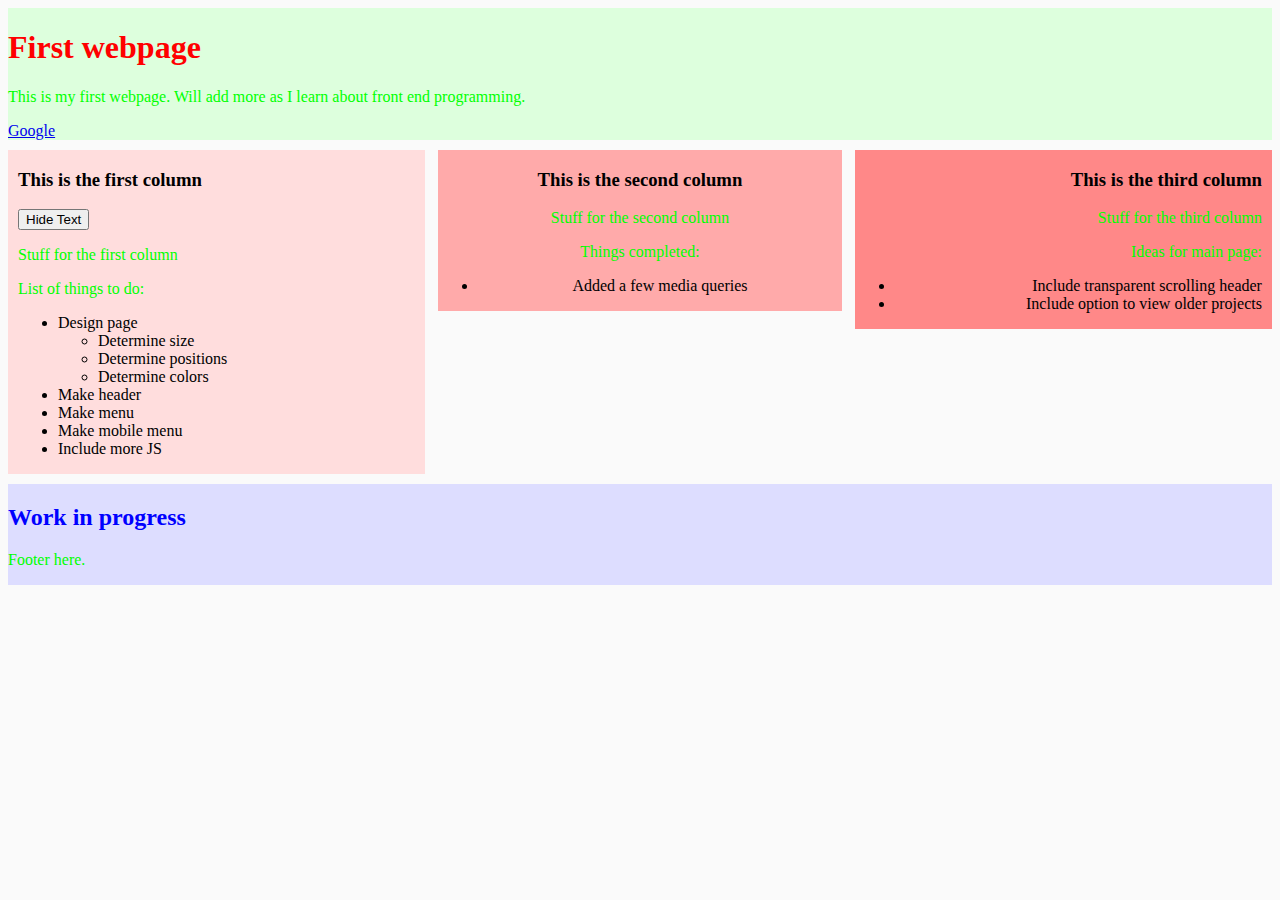
==== index.html @ 345aeba6 "work on this tomorrow" ====
<!DOCTYPE html>
<html>
<head>
<title> My Git Page </title>
<meta name="viewport" content="width=device-width, initial-scale=1">
<link rel="stylesheet" type="text/css" href="main.css">
<script type="text/javascript" src="http://ajax.googleapis.com/ajax/libs/jquery/1.11.1/jquery.min.js"></script>
<script type="text/javascript" src="script.js?1.02"></script>
</head>
<body> 
<div class="header">
    <h1> First webpage </h1>
    <p> This is my first webpage. Will add more as I learn about front end programming. </p>
    <a href="https://google.com/"> Google </a>
</div>
<div class="column-one">
    <div class="column-one-content">
        <h3> This is the first column </h3>
        <button id="column-one-button"> Hide Text </button>
        <div class="column-one-list">
            <p> Stuff for the first column </p>
            <p> List of things to do: </p>
            <ul>
                <li> Design page 
                <ul> 
                    <li> Determine size </li>
                    <li> Determine positions </li>
                    <li> Determine colors </li>
                </ul>
                </li>
                <li> Make header </li>
                <li> Make menu </li>
                <li> Make mobile menu </li>
                <li> Include more JS </li>
            </ul>
        </div>
    </div>
</div>
<div class="column-two">
    <h3> This is the second column </h3>
    <p> Stuff for the second column </p>
    <p> Things completed: </p>
    <ul>
        <li> Added a few media queries </li>
    </ul>
</div>
<div class="column-three">
    <div class="column-three-content">
        <h3> This is the third column </h3>
        <p> Stuff for the third column </p>
        <p> Ideas for main page: </p>
        <ul>
            <li> Include transparent scrolling header </li>
            <li> Include option to view older projects </li>
        </ul>
    </div>
</div>
<div class="footer">
    <h2> Work in progress </h2>
    <p> Footer here. </p>
</div>
</body>
</html>
---- main.css ----
body {
    background-color: #fafafa;
    min-width: 320px;
}

h1 {
    color: #ff0000;
}

h2 {
    color: #0000ff;
}

h3 {
    color: 808080;
}

p {
    color: #00ff00;
}

.header {
    width: 100%;
    float: left;
    background-color: #ddffdd;
    display: inline-block;
    margin-bottom: 10px;
}

.column-one {
    width: 33%;
    float: left;
    background-color: #ffdddd;
    display: inline-block;
    text-align: left;
}

.column-one-content {
    padding-left: 10px;
}

.column-two {
    margin-left: 1%;
    width: 32%;
    float: left;
    background-color: #ffaaaa;
    display: inline-block;
    text-align: center;
}

.column-three {
    margin-left: 1%;
    width: 33%;
    float: left;
    background-color: #ff8888;
    display: inline-block;
    text-align: right;
}

.column-three-content {
    padding-right: 10px;
}

.footer {
    width: 100%;
    float: left;
    background-color: #ddddff;
    margin-top: 10px;
}

@media (max-width: 768px) {
    .column-one {
        margin-top: 10px;
        width: 100%;
    }

    .column-two {
        margin-top: 10px;
        margin-left: 0%;
        width: 100%;
    }

    .column-three {
        margin-top: 10px;
        margin-left: 0%;
        width: 100%;
    }
}
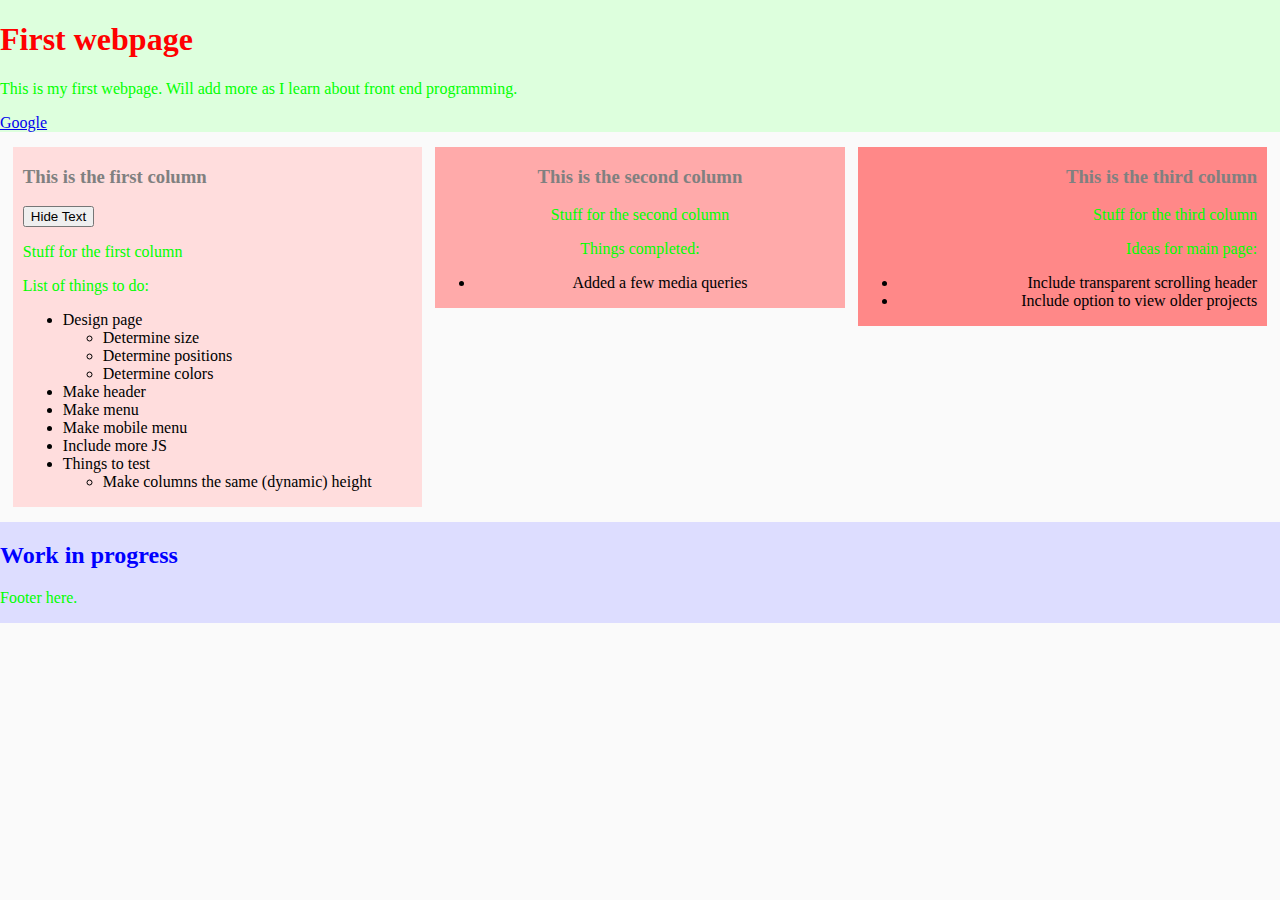
==== commit f0e2c534: "changed a lot of things" ====
--- a/index.html
+++ b/index.html
@@ -4,8 +4,6 @@
 <title> My Git Page </title>
 <meta name="viewport" content="width=device-width, initial-scale=1">
 <link rel="stylesheet" type="text/css" href="main.css">
-<script type="text/javascript" src="http://ajax.googleapis.com/ajax/libs/jquery/1.11.1/jquery.min.js"></script>
-<script type="text/javascript" src="script.js?1.02"></script>
 </head>
 <body> 
 <div class="header">
@@ -13,51 +11,60 @@
     <p> This is my first webpage. Will add more as I learn about front end programming. </p>
     <a href="https://google.com/"> Google </a>
 </div>
-<div class="column-one">
-    <div class="column-one-content">
-        <h3> This is the first column </h3>
-        <button id="column-one-button"> Hide Text </button>
-        <div class="column-one-list">
-            <p> Stuff for the first column </p>
-            <p> List of things to do: </p>
+<div class="columns">
+    <div id="column_one" class="column_one column">
+        <div class="column_one_content">
+            <h3> This is the first column </h3>
+            <button id="column_one_button"> Hide Text </button>
+            <div class="column_one_list">
+                <p> Stuff for the first column </p>
+                <p> List of things to do: </p>
+                <ul>
+                    <li> Design page 
+                    <ul> 
+                        <li> Determine size </li>
+                        <li> Determine positions </li>
+                        <li> Determine colors </li>
+                    </ul>
+                    </li>
+                    <li> Make header </li>
+                    <li> Make menu </li>
+                    <li> Make mobile menu </li>
+                    <li> Include more JS </li>
+                    <li> Things to test
+                    <ul>
+                        <li> Make columns the same (dynamic) height </li>
+                    </ul>
+                    </li>
+                </ul>
+            </div>
+        </div>
+    </div>
+    <div id="column_two" class="column_two column">
+        <h3> This is the second column </h3>
+        <p> Stuff for the second column </p>
+        <p> Things completed: </p>
+        <ul>
+            <li> Added a few media queries </li>
+        </ul>
+    </div>
+    <div id="column_three" class="column_three column">
+        <div class="column_three_content">
+            <h3> This is the third column </h3>
+            <p> Stuff for the third column </p>
+            <p> Ideas for main page: </p>
             <ul>
-                <li> Design page 
-                <ul> 
-                    <li> Determine size </li>
-                    <li> Determine positions </li>
-                    <li> Determine colors </li>
-                </ul>
-                </li>
-                <li> Make header </li>
-                <li> Make menu </li>
-                <li> Make mobile menu </li>
-                <li> Include more JS </li>
+                <li> Include transparent scrolling header </li>
+                <li> Include option to view older projects </li>
             </ul>
         </div>
-    </div>
-</div>
-<div class="column-two">
-    <h3> This is the second column </h3>
-    <p> Stuff for the second column </p>
-    <p> Things completed: </p>
-    <ul>
-        <li> Added a few media queries </li>
-    </ul>
-</div>
-<div class="column-three">
-    <div class="column-three-content">
-        <h3> This is the third column </h3>
-        <p> Stuff for the third column </p>
-        <p> Ideas for main page: </p>
-        <ul>
-            <li> Include transparent scrolling header </li>
-            <li> Include option to view older projects </li>
-        </ul>
     </div>
 </div>
 <div class="footer">
     <h2> Work in progress </h2>
     <p> Footer here. </p>
 </div>
+<script type="text/javascript" src="http://ajax.googleapis.com/ajax/libs/jquery/1.11.1/jquery.min.js"></script>
+<script src="script.js"></script>
 </body>
 </html>
--- a/main.css
+++ b/main.css
@@ -1,6 +1,7 @@
 body {
     background-color: #fafafa;
     min-width: 320px;
+    margin: 0px;
 }
 
 h1 {
@@ -12,7 +13,7 @@
 }
 
 h3 {
-    color: 808080;
+    color: #808080;
 }
 
 p {
@@ -24,40 +25,52 @@
     float: left;
     background-color: #ddffdd;
     display: inline-block;
-    margin-bottom: 10px;
+    margin-bottom: 15px;
 }
 
-.column-one {
-    width: 33%;
+.columns {
+    min-height: 500px;
+}
+
+.column {
+}
+
+.column_one {
+    margin-left: 1%;
+    width: 32%;
+    height: 100%;
     float: left;
     background-color: #ffdddd;
     display: inline-block;
     text-align: left;
 }
 
-.column-one-content {
+.column_one_content {
     padding-left: 10px;
 }
 
-.column-two {
+.column_two {
     margin-left: 1%;
     width: 32%;
+    height: 100%;
     float: left;
     background-color: #ffaaaa;
     display: inline-block;
     text-align: center;
 }
 
-.column-three {
+.column_three {
     margin-left: 1%;
-    width: 33%;
+    margin-right: 1%;
+    width: 32%;
+    height: 100%;
     float: left;
     background-color: #ff8888;
     display: inline-block;
     text-align: right;
 }
 
-.column-three-content {
+.column_three_content {
     padding-right: 10px;
 }
 
@@ -65,24 +78,27 @@
     width: 100%;
     float: left;
     background-color: #ddddff;
-    margin-top: 10px;
+    margin-top: 15px;
 }
 
 @media (max-width: 768px) {
-    .column-one {
-        margin-top: 10px;
-        width: 100%;
+    .column_one {
+        width: 96%;
+        margin-left: 2%;
+        margin-right: 2%;
     }
 
-    .column-two {
+    .column_two {
         margin-top: 10px;
-        margin-left: 0%;
-        width: 100%;
+        margin-left: 2%;
+        margin-right: 2%;
+        width: 96%;
     }
 
-    .column-three {
+    .column_three {
         margin-top: 10px;
-        margin-left: 0%;
-        width: 100%;
+        margin-left: 2%;
+        margin-right: 2%;
+        width: 96%;
     }
 }
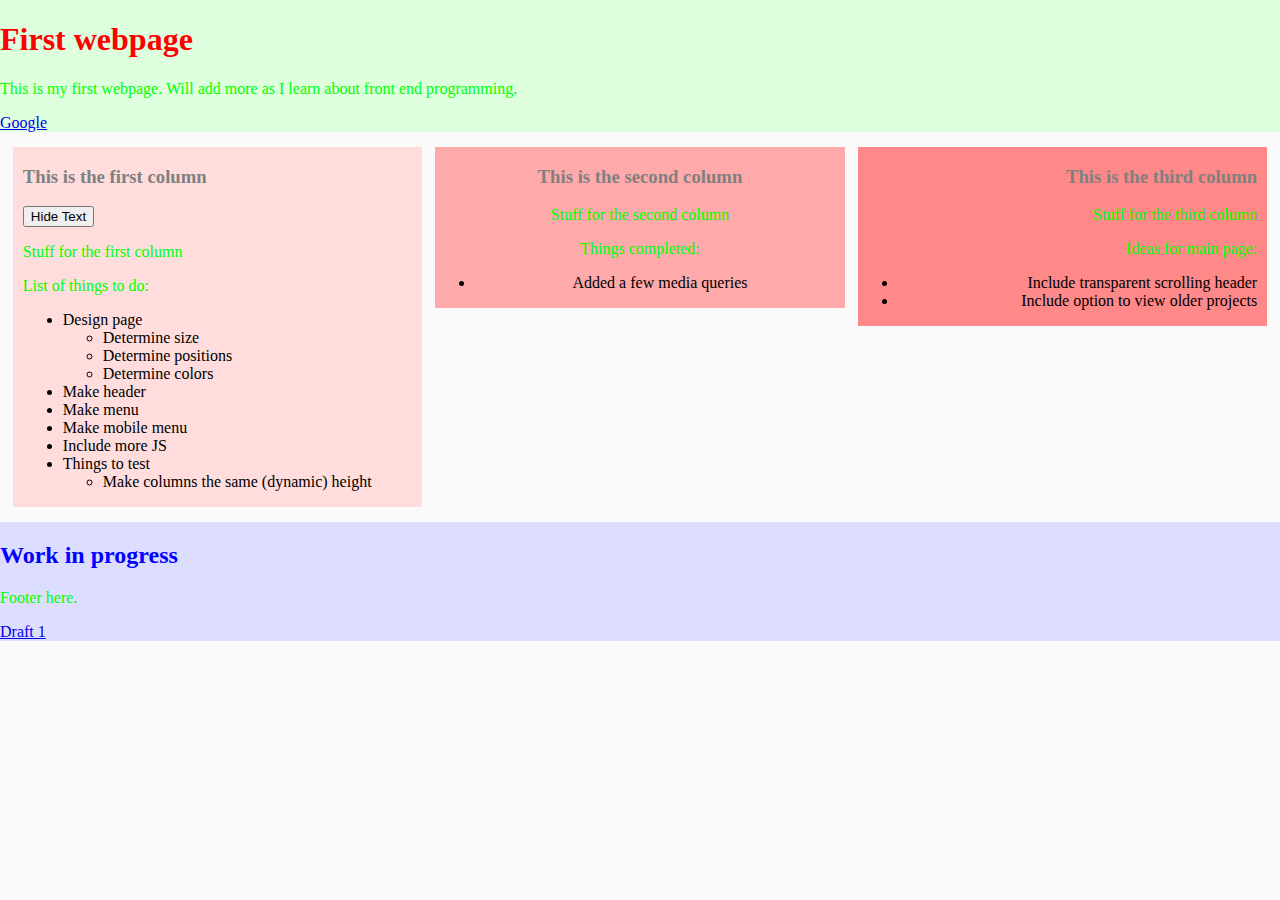
==== commit b3ff308b: "added draft 1" ====
--- a/index.html
+++ b/index.html
@@ -63,6 +63,7 @@
 <div class="footer">
     <h2> Work in progress </h2>
     <p> Footer here. </p>
+    <a href="http://sxie12.github.io/draft1/"> Draft 1 </a>
 </div>
 <script type="text/javascript" src="http://ajax.googleapis.com/ajax/libs/jquery/1.11.1/jquery.min.js"></script>
 <script src="script.js"></script>
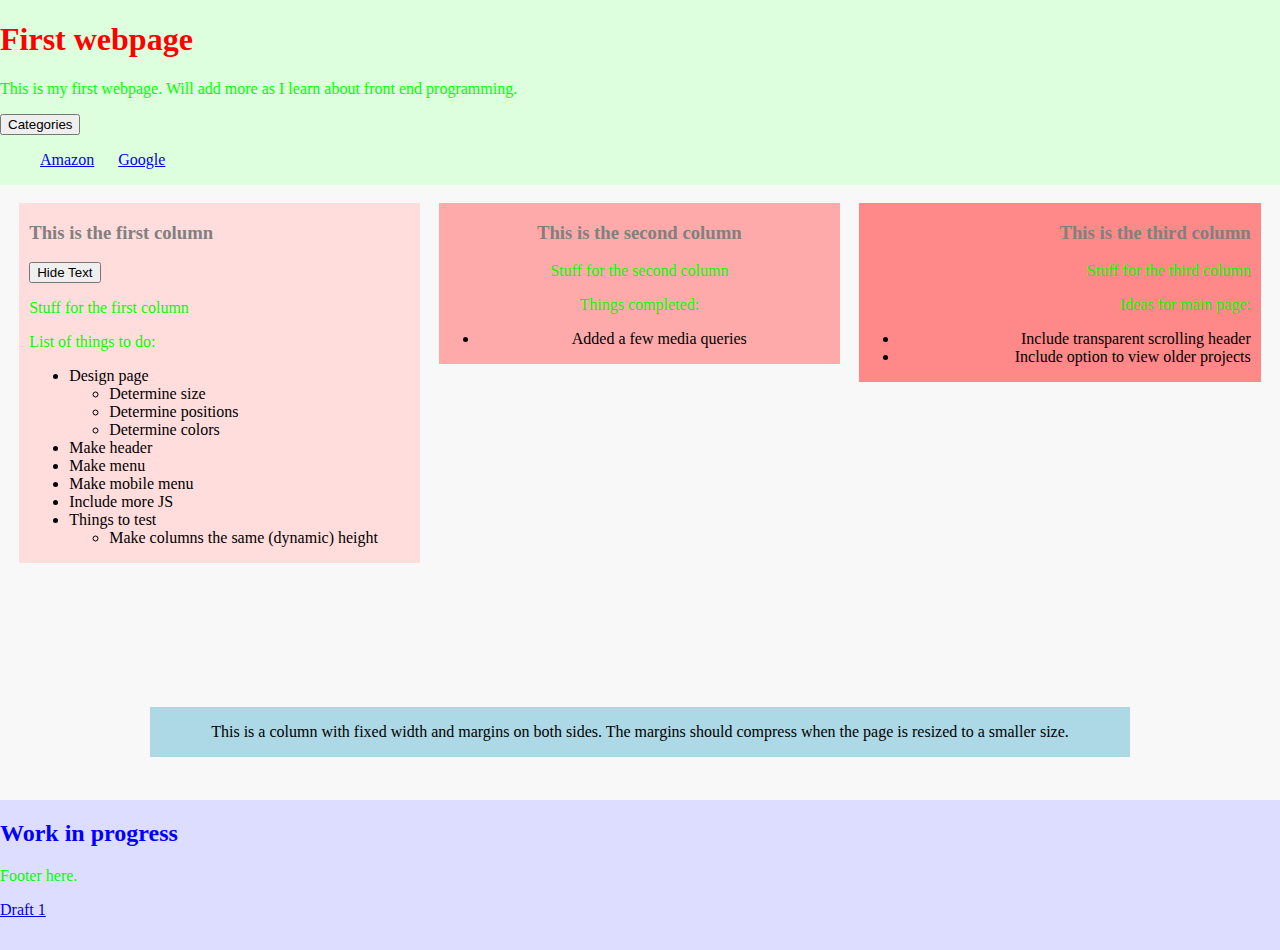
==== commit bafd0b95: "update" ====
--- a/index.html
+++ b/index.html
@@ -1,62 +1,83 @@
 <!DOCTYPE html>
 <html>
+<!-- Why does Vim not indent HTML properly? -->
 <head>
 <title> My Git Page </title>
 <meta name="viewport" content="width=device-width, initial-scale=1">
+<!-- Use multiple stylesheets -->
+<!-- Organize them to make it easier to read -->
 <link rel="stylesheet" type="text/css" href="main.css">
 </head>
 <body> 
 <div class="header">
     <h1> First webpage </h1>
     <p> This is my first webpage. Will add more as I learn about front end programming. </p>
-    <a href="https://google.com/"> Google </a>
+    <div class="links">
+        <button id="show_hide_categories"> Categories </button>
+        <ul>
+            <li><a href="https://smile.amazon.com/">Amazon</a></li>
+            <li><a href="https://google.com/">Google</a></li>
+        </ul>
+    </div>
 </div>
-<div class="columns">
-    <div id="column_one" class="column_one column">
-        <div class="column_one_content">
-            <h3> This is the first column </h3>
-            <button id="column_one_button"> Hide Text </button>
-            <div class="column_one_list">
-                <p> Stuff for the first column </p>
-                <p> List of things to do: </p>
+<div class="content">
+    <div class="categories">
+    </div>
+    <div class="columns">
+        <div id="column_one" class="column_one column">
+            <div class="column_one_content">
+                <h3> This is the first column </h3>
+                <button id="column_one_button"> Hide Text </button>
+                <div class="column_one_list">
+                    <p> Stuff for the first column </p>
+                    <p> List of things to do: </p>
+                    <ul>
+                        <li> Design page 
+                        <ul> 
+                            <li> Determine size </li>
+                            <li> Determine positions </li>
+                            <li> Determine colors </li>
+                        </ul>
+                        </li>
+                        <li> Make header </li>
+                        <li> Make menu </li>
+                        <li> Make mobile menu </li>
+                        <li> Include more JS </li>
+                        <li> Things to test
+                        <ul>
+                            <li> Make columns the same (dynamic) height </li>
+                        </ul>
+                        </li>
+                    </ul>
+                </div>
+            </div>
+        </div>
+        <div id="column_two" class="column_two column">
+            <h3> This is the second column </h3>
+            <p> Stuff for the second column </p>
+            <p> Things completed: </p>
+            <ul>
+                <li> Added a few media queries </li>
+            </ul>
+        </div>
+        <div id="column_three" class="column_three column">
+            <div class="column_three_content">
+                <h3> This is the third column </h3>
+                <p> Stuff for the third column </p>
+                <p> Ideas for main page: </p>
                 <ul>
-                    <li> Design page 
-                    <ul> 
-                        <li> Determine size </li>
-                        <li> Determine positions </li>
-                        <li> Determine colors </li>
-                    </ul>
-                    </li>
-                    <li> Make header </li>
-                    <li> Make menu </li>
-                    <li> Make mobile menu </li>
-                    <li> Include more JS </li>
-                    <li> Things to test
-                    <ul>
-                        <li> Make columns the same (dynamic) height </li>
-                    </ul>
-                    </li>
+                    <li> Include transparent scrolling header </li>
+                    <li> Include option to view older projects </li>
                 </ul>
             </div>
         </div>
     </div>
-    <div id="column_two" class="column_two column">
-        <h3> This is the second column </h3>
-        <p> Stuff for the second column </p>
-        <p> Things completed: </p>
-        <ul>
-            <li> Added a few media queries </li>
-        </ul>
-    </div>
-    <div id="column_three" class="column_three column">
-        <div class="column_three_content">
-            <h3> This is the third column </h3>
-            <p> Stuff for the third column </p>
-            <p> Ideas for main page: </p>
-            <ul>
-                <li> Include transparent scrolling header </li>
-                <li> Include option to view older projects </li>
-            </ul>
+    <!-- Can add inline? styles in HTML just like JS -->
+    <div style="text-align:center">
+        <div class="solo_column">
+            <p>
+            This is a column with fixed width and margins on both sides. The margins should compress when the page is resized to a smaller size.
+            </p>
         </div>
     </div>
 </div>
@@ -66,6 +87,6 @@
     <a href="http://sxie12.github.io/draft1/"> Draft 1 </a>
 </div>
 <script type="text/javascript" src="http://ajax.googleapis.com/ajax/libs/jquery/1.11.1/jquery.min.js"></script>
-<script src="script.js"></script>
+<script type="text/javascript" src="script.js?1.01"></script>
 </body>
 </html>
--- a/main.css
+++ b/main.css
@@ -1,7 +1,8 @@
 body {
-    background-color: #fafafa;
+    background-color: #f8f8f8;
     min-width: 320px;
     margin: 0px;
+    min-width: 100%;
 }
 
 h1 {
@@ -20,16 +21,52 @@
     color: #00ff00;
 }
 
+.solo_column p {
+    color: #000000;
+}
+
 .header {
     width: 100%;
     float: left;
     background-color: #ddffdd;
     display: inline-block;
-    margin-bottom: 15px;
+    min-height: 150px;
+}
+
+.content {
+    min-height: 600px;
+    width: 100%;
+    display: inline-block;
+}
+
+.categories {
+    background-color: #808080;
+    width: 200px;
+    min-height: 100%;
+    display: inline-block;
 }
 
 .columns {
     min-height: 500px;
+    width: 100%;
+    display: inline-block;
+}
+
+.solo_column {
+    margin-top: 15px;
+    width: 1360px;
+    margin: auto;
+    background-color: #add8e6;
+    display: inline-block;
+}
+
+.footer {
+    width: 100%;
+    float: left;
+    background-color: #ddddff;
+    margin-top: 15px;
+    min-height: 150px;
+    display: inline-block;
 }
 
 .column {
@@ -74,31 +111,60 @@
     padding-right: 10px;
 }
 
-.footer {
-    width: 100%;
-    float: left;
-    background-color: #ddddff;
-    margin-top: 15px;
+.links li{
+    display: inline;
+    padding-right: 20px;
+}
+
+@media (max-width: 1400px) {
+    .column_one {
+        margin-left: 1.5%;
+        width: 31.3%;
+    }
+    .column_two {
+        margin-left: 1.5%;
+        width: 31.3%;
+    }
+    .column_three {
+        margin-left: 1.5%;
+        width: 31.4%;
+        margin-right: 1.5%;
+    }
+    .solo_column {
+        width: 980px;
+    }
+}
+
+@media (max-width: 1024px) {
+    .solo_column {
+        width: 740px;
+    }
 }
 
 @media (max-width: 768px) {
-    .column_one {
+    .column_one, .column_two, .column_three, .solo_column {
         width: 96%;
         margin-left: 2%;
         margin-right: 2%;
     }
 
-    .column_two {
+    .column_two, .column_three, .solo_column {
         margin-top: 10px;
-        margin-left: 2%;
-        margin-right: 2%;
-        width: 96%;
-    }
-
-    .column_three {
-        margin-top: 10px;
-        margin-left: 2%;
-        margin-right: 2%;
-        width: 96%;
     }
 }
+
+@media (max-width: 640px) {
+    .column_one, .column_two, .column_three, .solo_column {
+        width: 94%;
+        margin-left: 3%;
+        margin-right: 3%;
+    }
+}
+
+@media (max-width: 480px) {
+    .column_one, .column_two, .column_three, .solo_column {
+        width: 92%;
+        margin-left: 4%;
+        margin-right: 4%;
+    }
+}
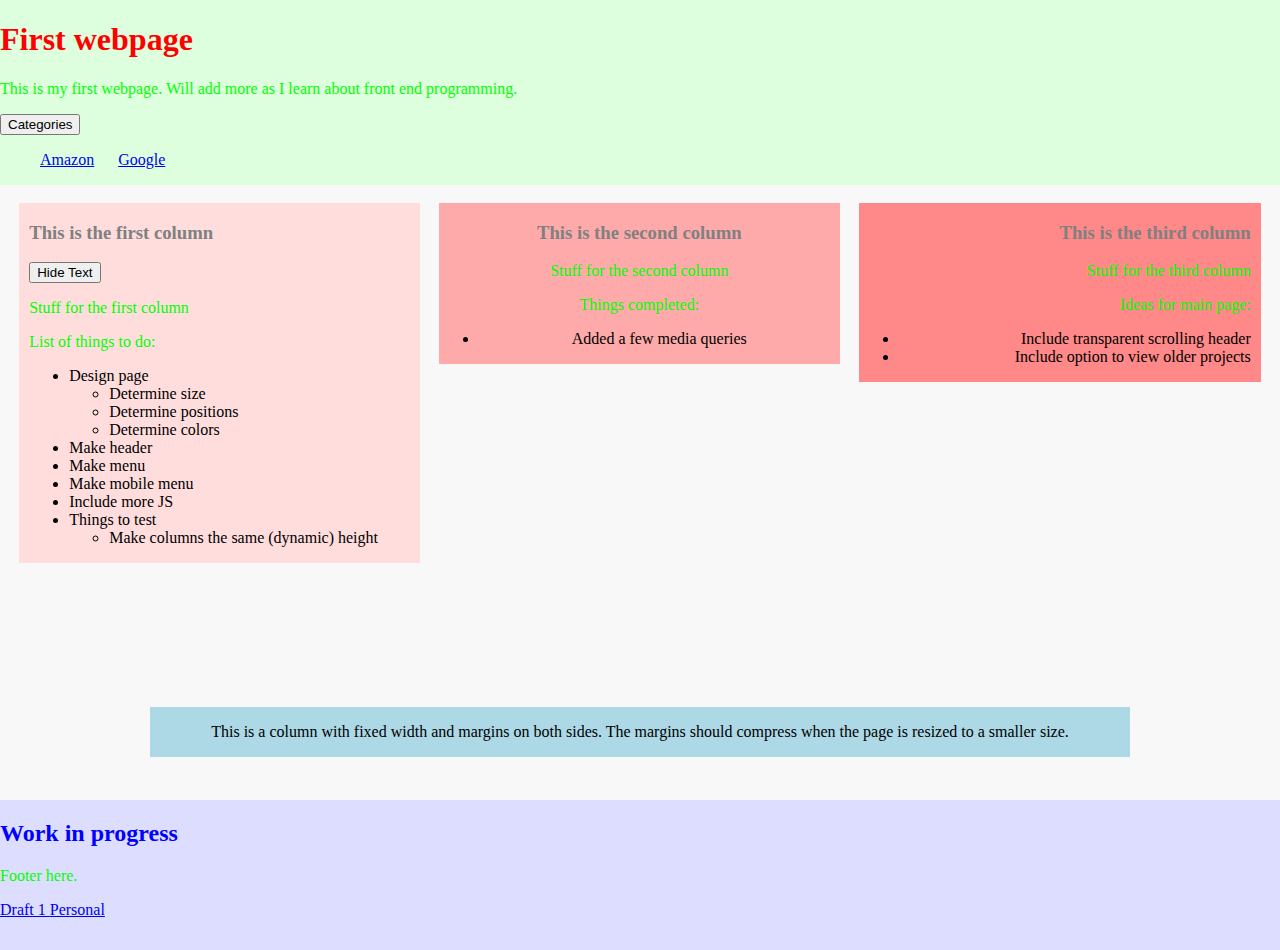
==== commit f189b7e1: "adding link" ====
--- a/index.html
+++ b/index.html
@@ -85,6 +85,7 @@
     <h2> Work in progress </h2>
     <p> Footer here. </p>
     <a href="http://sxie12.github.io/draft1/"> Draft 1 </a>
+    <a href="http://sxie12.github.io/home">Personal</a>
 </div>
 <script type="text/javascript" src="http://ajax.googleapis.com/ajax/libs/jquery/1.11.1/jquery.min.js"></script>
 <script type="text/javascript" src="script.js?1.01"></script>
